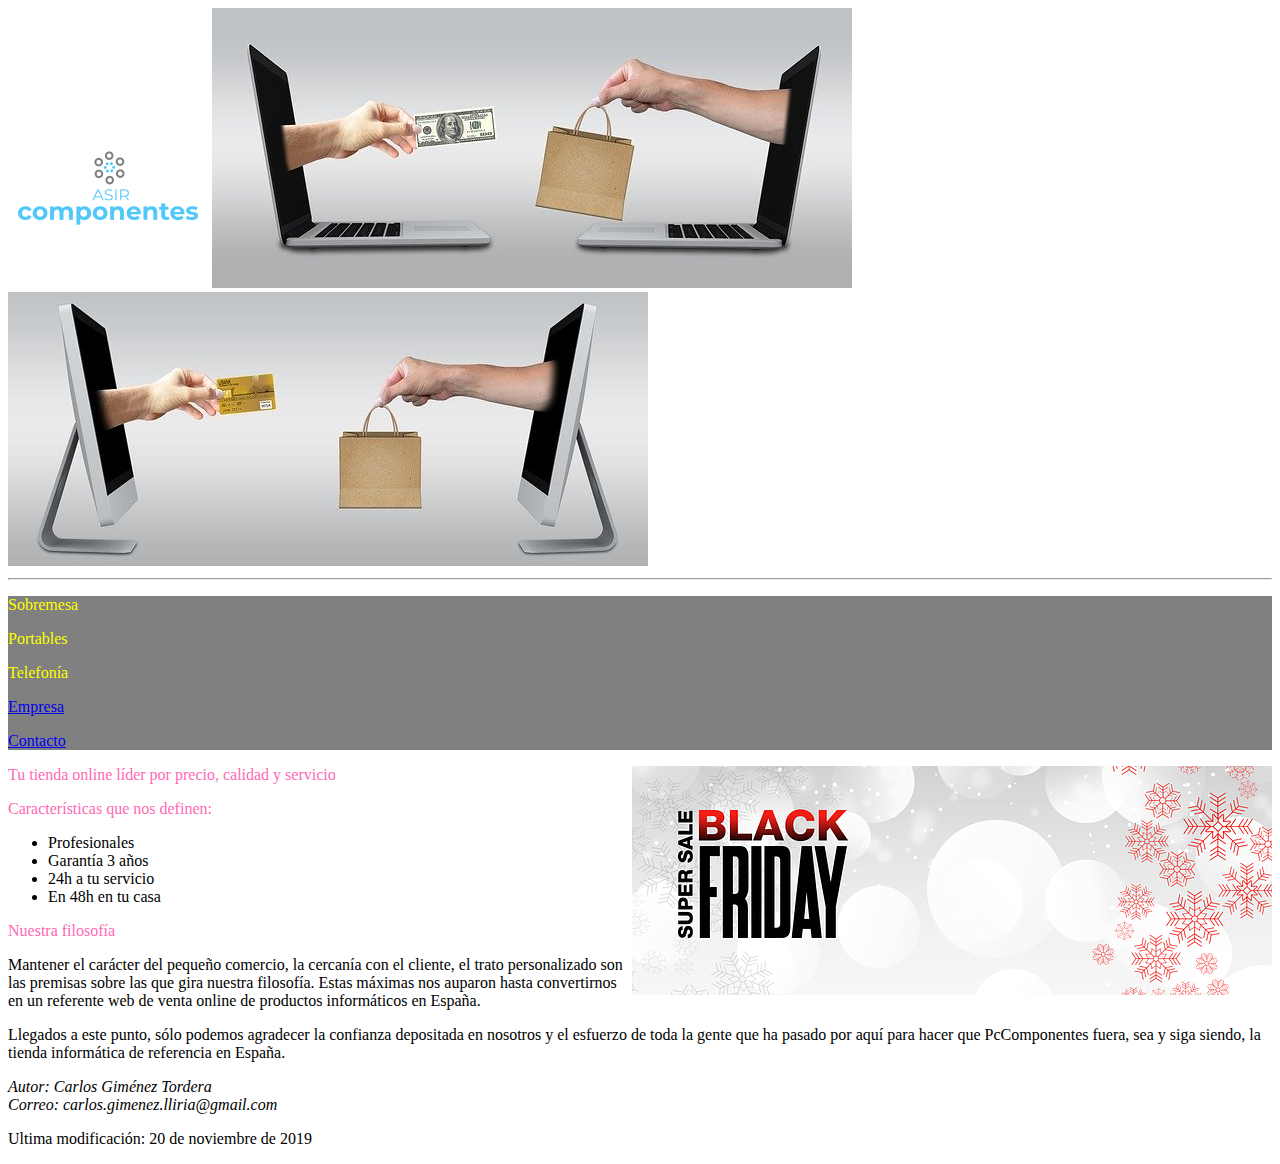
==== index.html @ 7d3c07cb "hjgh" ====
<!DOCTYPE html>
<html lang="es">
<head>
    <meta charset="UTF-8">
    <meta name="viewport" content="width=device-width, initial-scale=1.0">
    <meta http-equiv="X-UA-Compatible" content="ie=edge">
    <link rel="stylesheet" href="estilos.css">
    <title>Examen</title>
</head>
<body>
    <header>
        <img src="img/logo.png">
        <img src="img/ecommerce1.jpg">
        <img src="img/ecommerce2.jpg">
    </header>
    <hr>
    <nav>
        <p class="amarillo">Sobremesa</p>
        <p class="amarillo">Portables</p>
        <p class="amarillo">Telefonía</p>
        <p class="amarillo"><a href="empresa.html">Empresa</a></p>
        <p class="amarillo"><a href="contacto.html">Contacto</a></p>
    </nav>
    <main>
        <aside>
            <img src="img/black_friday.png">
        </aside>
        <section>
            <article>
                <p class="morado">Tu tienda online líder por precio, calidad y servicio</p>
                <p class="morado">Características que nos definen:</p>
                <ul>
                    <li>Profesionales</li>
                    <li>Garantía 3 años</li>
                    <li>24h a tu servicio</li>
                    <li>En 48h en tu casa</li>
                </ul>
            </article>
        </section>
        <section>
            <article>
                <p class="morado">Nuestra filosofía</p>
                <p>Mantener el carácter del pequeño comercio, la cercanía con el cliente, el trato personalizado son las premisas sobre las que gira nuestra filosofía. Estas máximas nos auparon hasta convertirnos en un referente web de venta online de productos informáticos en España.</p>
                <p>Llegados a este punto, sólo podemos agradecer la confianza depositada en nosotros y el esfuerzo de toda la gente que ha pasado por aquí para hacer que PcComponentes fuera, sea y siga siendo, la tienda informática de referencia en España.</p>
            </article>
        </section>
    </main>
    <footer>
        <i>Autor: Carlos Giménez Tordera</i> <br>
        <i>Correo: carlos.gimenez.lliria@gmail.com</i>
        <br>
        <p>Ultima modificación: <time datetime="2019-11-20">20 de noviembre de 2019</time> </p>
    </footer>
</body>
</html>
---- estilos.css ----
.amarillo {
    color: yellow;
}
nav{
    background-color: grey;
}
aside{
    float: right;
}
.morado {
    color: hotpink;
}
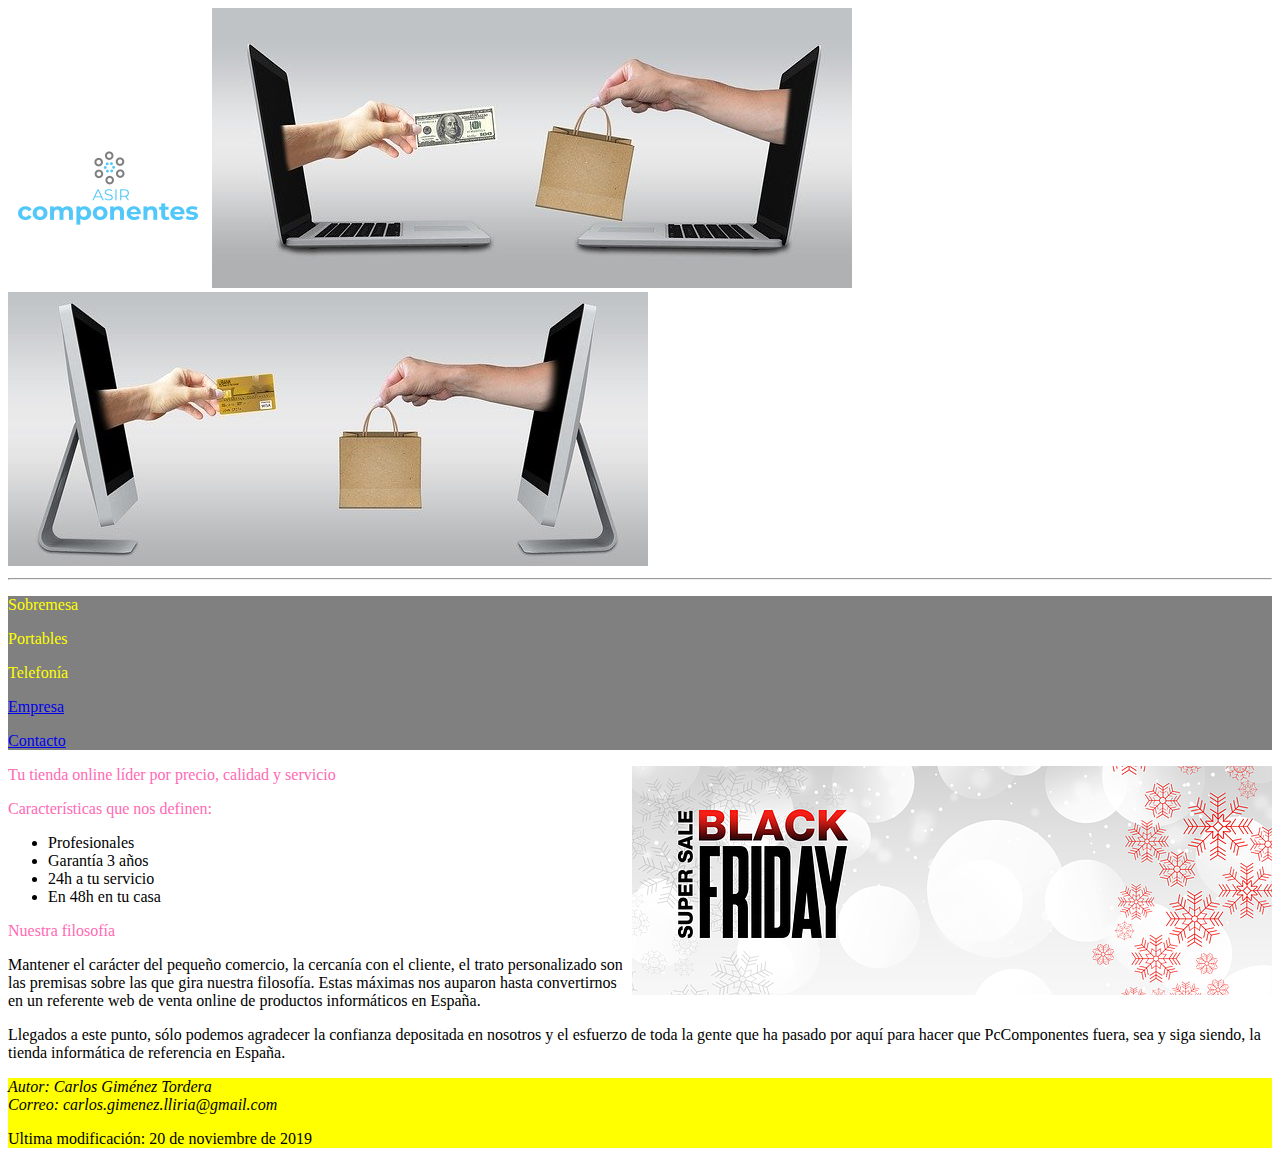
==== commit 80a0ea5f: "cxcz" ====
--- a/index.html
+++ b/index.html
@@ -9,10 +9,10 @@
 </head>
 <body>
     <header>
-        <img src="img/logo.png">
+        <a href="index.html"><img src="img/logo.png"></a>
         <img src="img/ecommerce1.jpg">
         <img src="img/ecommerce2.jpg">
-    </header>
+    
     <hr>
     <nav>
         <p class="amarillo">Sobremesa</p>
@@ -21,6 +21,7 @@
         <p class="amarillo"><a href="empresa.html">Empresa</a></p>
         <p class="amarillo"><a href="contacto.html">Contacto</a></p>
     </nav>
+    </header>
     <main>
         <aside>
             <img src="img/black_friday.png">
--- a/estilos.css
+++ b/estilos.css
@@ -9,4 +9,10 @@
 }
 .morado {
     color: hotpink;
+}
+footer{
+    background-color: yellow;
+}
+iframe{
+    text-align: center;
 }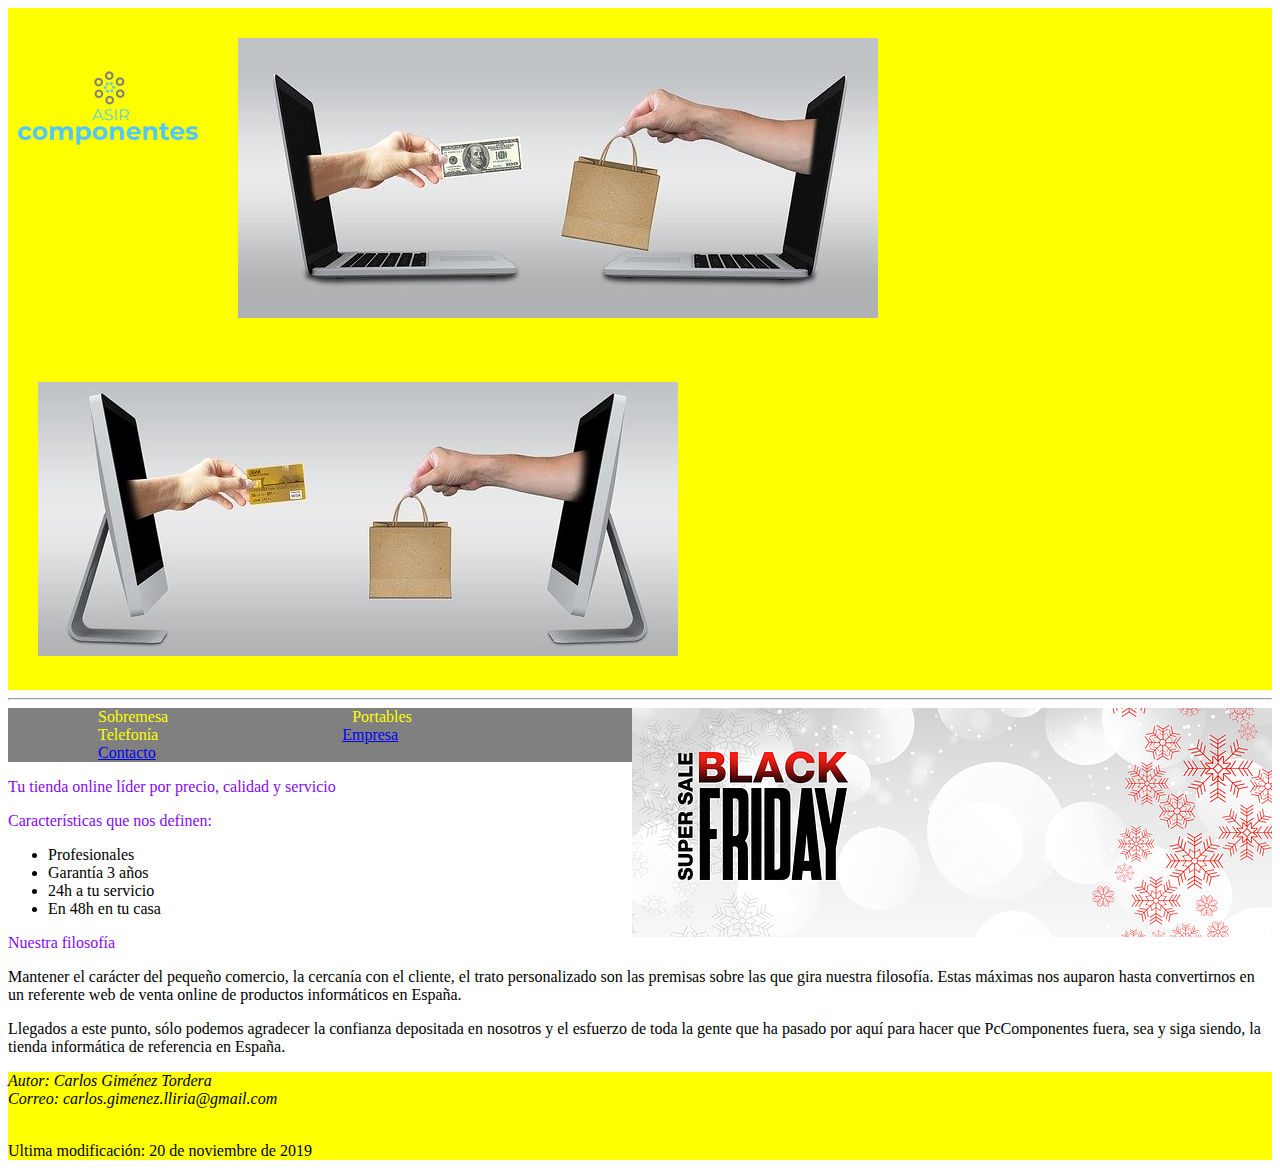
==== commit e13c1311: "asdfas" ====
--- a/index.html
+++ b/index.html
@@ -9,23 +9,24 @@
 </head>
 <body>
     <header>
-        <a href="index.html"><img src="img/logo.png"></a>
-        <img src="img/ecommerce1.jpg">
-        <img src="img/ecommerce2.jpg">
-    
+        <a href="index.html"><img class="izquierda" src="img/logo.png"></a>
+        <img class="espacio"src="img/ecommerce1.jpg">
+        <img class="espacio" src="img/ecommerce2.jpg">
+    </header>
     <hr>
-    <nav>
-        <p class="amarillo">Sobremesa</p>
-        <p class="amarillo">Portables</p>
-        <p class="amarillo">Telefonía</p>
-        <p class="amarillo"><a href="empresa.html">Empresa</a></p>
-        <p class="amarillo"><a href="contacto.html">Contacto</a></p>
-    </nav>
-    </header>
-    <main>
         <aside>
             <img src="img/black_friday.png">
         </aside>
+    <nav>
+        <span class="amarillo">Sobremesa</span>
+        <span class="amarillo">Portables</span>
+        <span class="amarillo">Telefonía</span>
+        <span class="amarillo"><a href="empresa.html">Empresa</a></span>
+        <span class="amarillo"><a href="contacto.html">Contacto</a></span>
+    </nav>
+        
+    <main>
+        
         <section>
             <article>
                 <p class="morado">Tu tienda online líder por precio, calidad y servicio</p>
@@ -47,8 +48,10 @@
         </section>
     </main>
     <footer>
-        <i>Autor: Carlos Giménez Tordera</i> <br>
-        <i>Correo: carlos.gimenez.lliria@gmail.com</i>
+        <address>
+                Autor: Carlos Giménez Tordera <br>
+                Correo: carlos.gimenez.lliria@gmail.com
+        </address> 
         <br>
         <p>Ultima modificación: <time datetime="2019-11-20">20 de noviembre de 2019</time> </p>
     </footer>
--- a/estilos.css
+++ b/estilos.css
@@ -1,18 +1,30 @@
+header{
+    background-color: yellow;
+}
+.izquierda {
+    float: left;
+}
+.espacio{
+    margin: 30px;
+}
 .amarillo {
     color: yellow;
+    margin: 90px;
 }
 nav{
     background-color: grey;
+    width: 65%;
 }
 aside{
     float: right;
 }
 .morado {
-    color: hotpink;
+    color: rgb(133, 9, 248);
 }
 footer{
     background-color: yellow;
 }
-iframe{
+.centradocyan{
     text-align: center;
-}+    background-color:cyan;
+}
